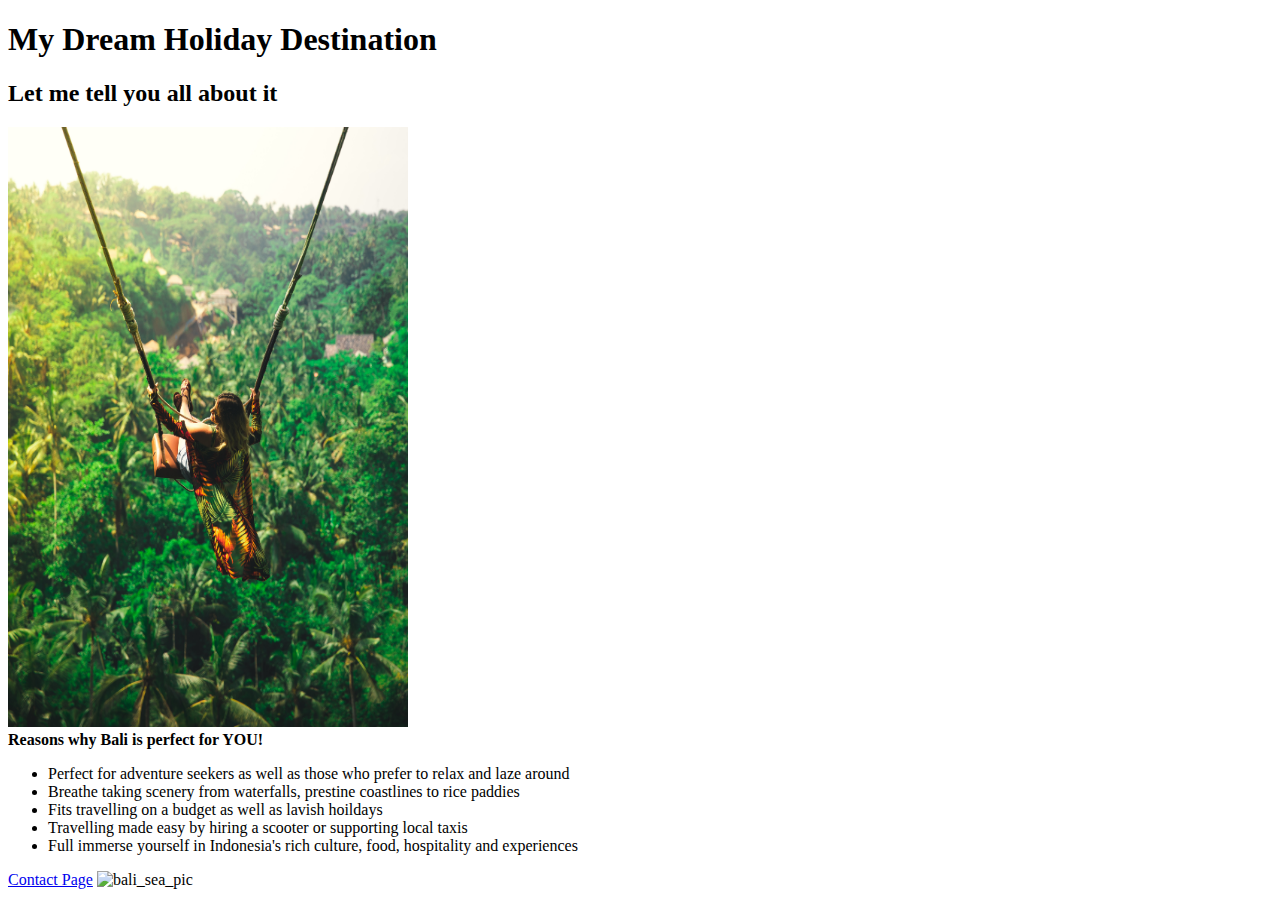
==== index.html @ dfe323c7 "added contact link" ====
<!DOCTYPE html>
<html lang="en">
  <head>
    <meta charset="UTF-8" />
    <meta http-equiv="X-UA-Compatible" content="IE=edge" />
    <meta name="viewport" content="width=device-width, initial-scale=1.0" />
    <title>Document</title>
  </head>
  <body>
    <h1>My Dream Holiday Destination</h1>
    <h2>Let me tell you all about it</h2>
    <img src="bali.jpg" alt="bali-pic" width="400" height="600" />
    <br />
    <strong>Reasons why Bali is perfect for YOU!</strong>
    <ul>
      <li>
        Perfect for adventure seekers as well as those who prefer to relax and
        laze around
      </li>
      <li>
        Breathe taking scenery from waterfalls, prestine coastlines to rice
        paddies
      </li>
      <li>Fits travelling on a budget as well as lavish hoildays</li>
      <li>
        Travelling made easy by hiring a scooter or supporting local taxis
      </li>
      <li>
        Full immerse yourself in Indonesia's rich culture, food, hospitality and
        experiences
      </li>
    </ul>
    <a href="./contact.html"> Contact Page</a>
    <img src="Bali_nature.jpg" alt="bali_sea_pic" width="400" height="600" />
  </body>
</html>
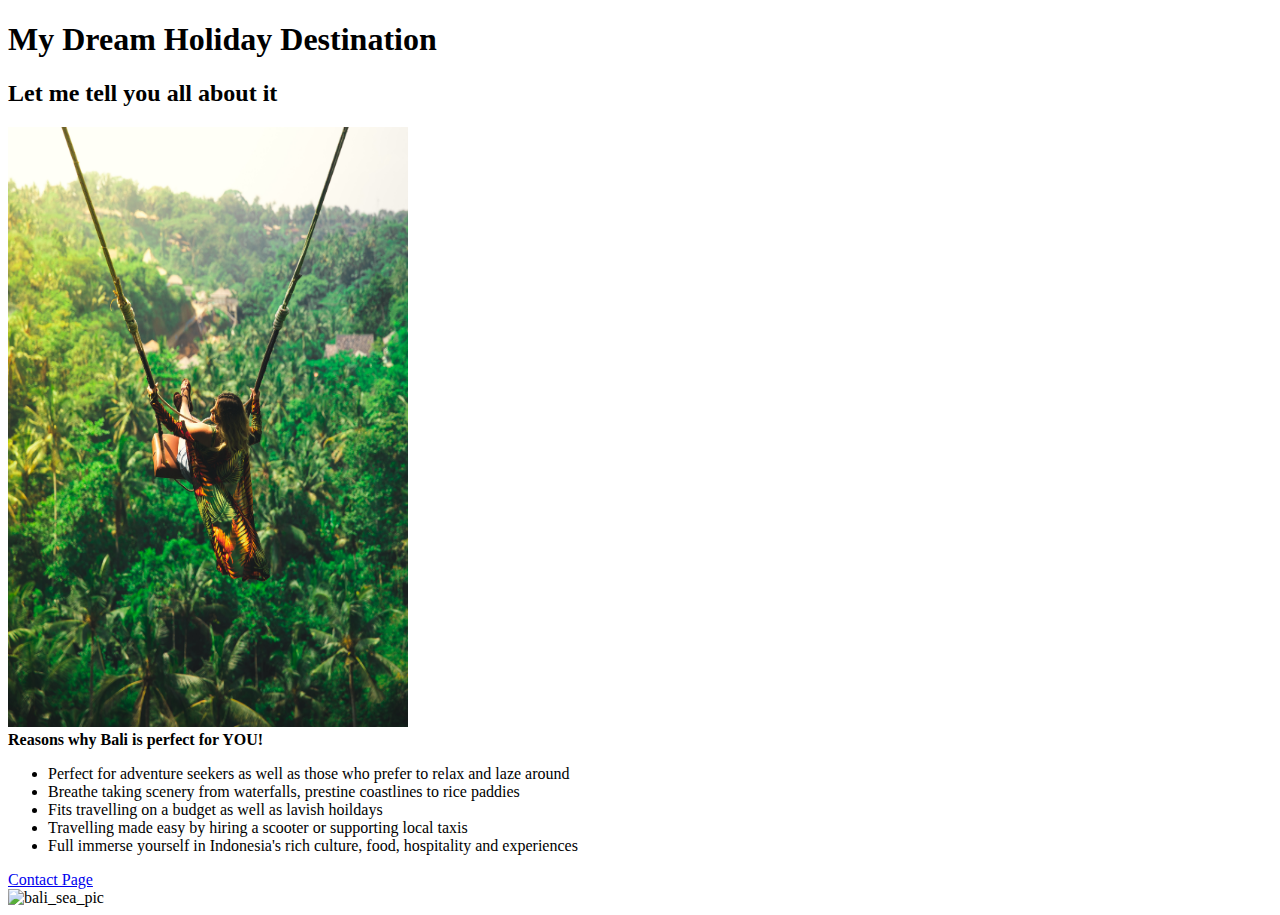
==== commit b226c4d2: "added links" ====
--- a/index.html
+++ b/index.html
@@ -31,6 +31,7 @@
       </li>
     </ul>
     <a href="./contact.html"> Contact Page</a>
+    <br />
     <img src="Bali_nature.jpg" alt="bali_sea_pic" width="400" height="600" />
   </body>
 </html>
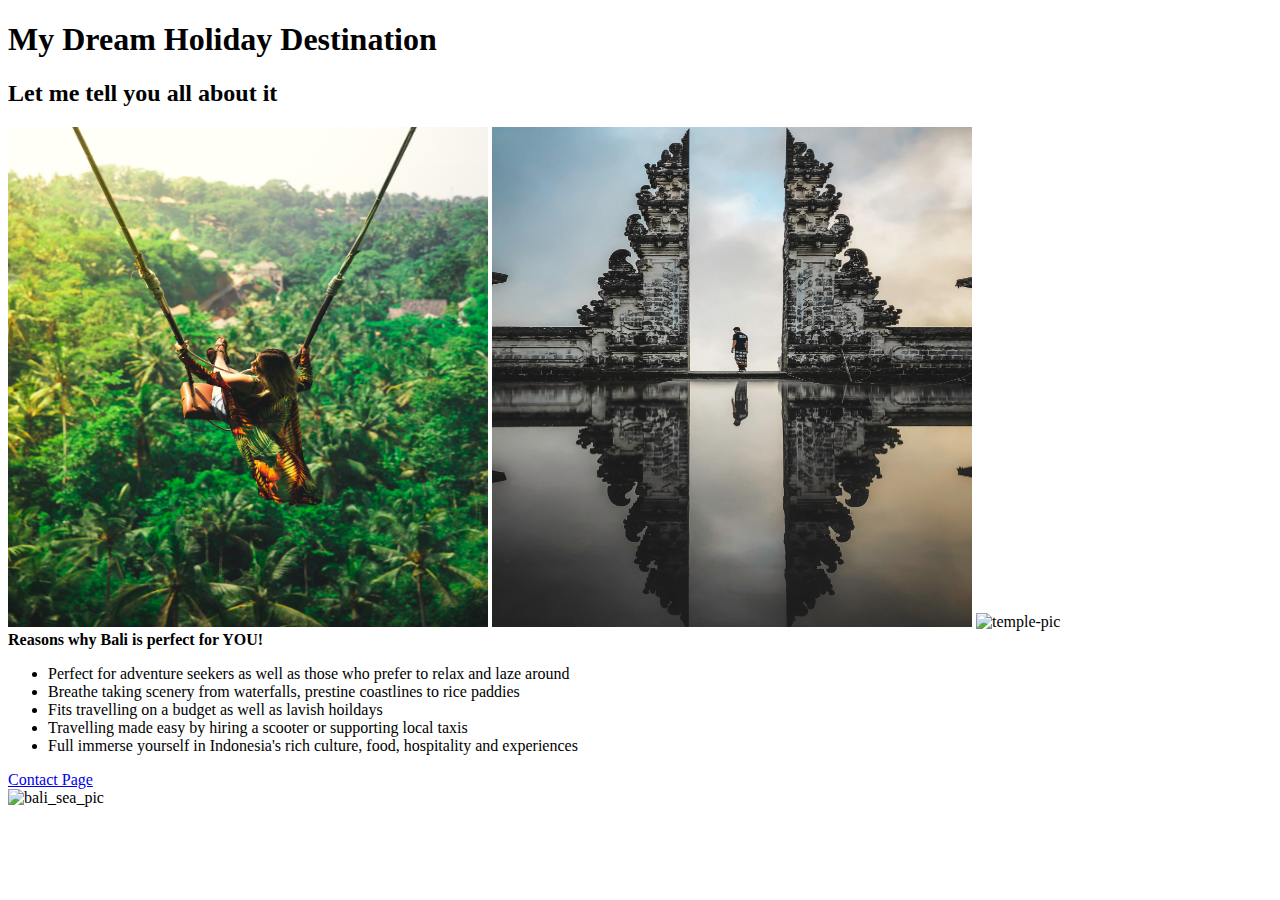
==== commit 367583c6: "images added" ====
--- a/index.html
+++ b/index.html
@@ -9,7 +9,9 @@
   <body>
     <h1>My Dream Holiday Destination</h1>
     <h2>Let me tell you all about it</h2>
-    <img src="bali.jpg" alt="bali-pic" width="400" height="600" />
+    <img src="./bali.jpg" alt="bali-pic" width="480" height="500" />
+    <img src="./temple.jpg" alt="temple-pic" width="480" height="500" />
+    <img src="./watefall.jpg" alt="temple-pic" width="480" height="500" />
     <br />
     <strong>Reasons why Bali is perfect for YOU!</strong>
     <ul>
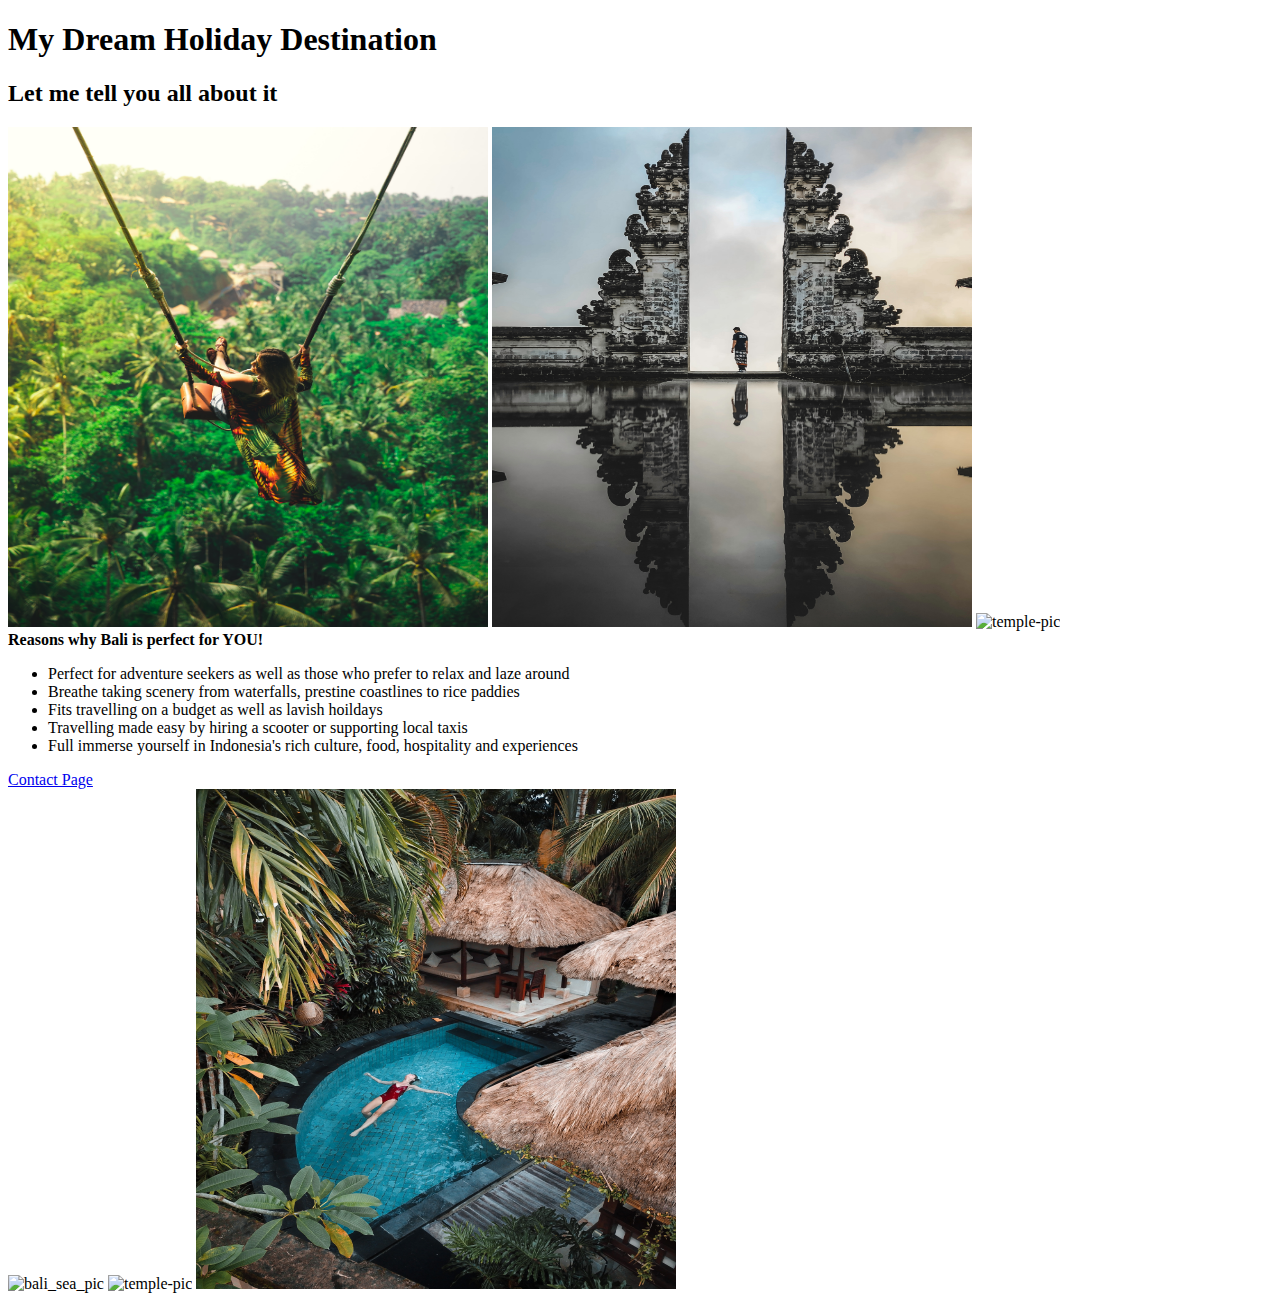
==== commit 214f5429: "More photos added" ====
--- a/index.html
+++ b/index.html
@@ -34,6 +34,8 @@
     </ul>
     <a href="./contact.html"> Contact Page</a>
     <br />
-    <img src="Bali_nature.jpg" alt="bali_sea_pic" width="400" height="600" />
+    <img src="./Bali_nature.jpg" alt="bali_sea_pic" width="480" height="500" />
+    <img src="./bali culture.jpg" alt="temple-pic" width="480" height="500" />
+    <img src="./bali_accom.jpg" alt="temple-pic" width="480" height="500" />
   </body>
 </html>
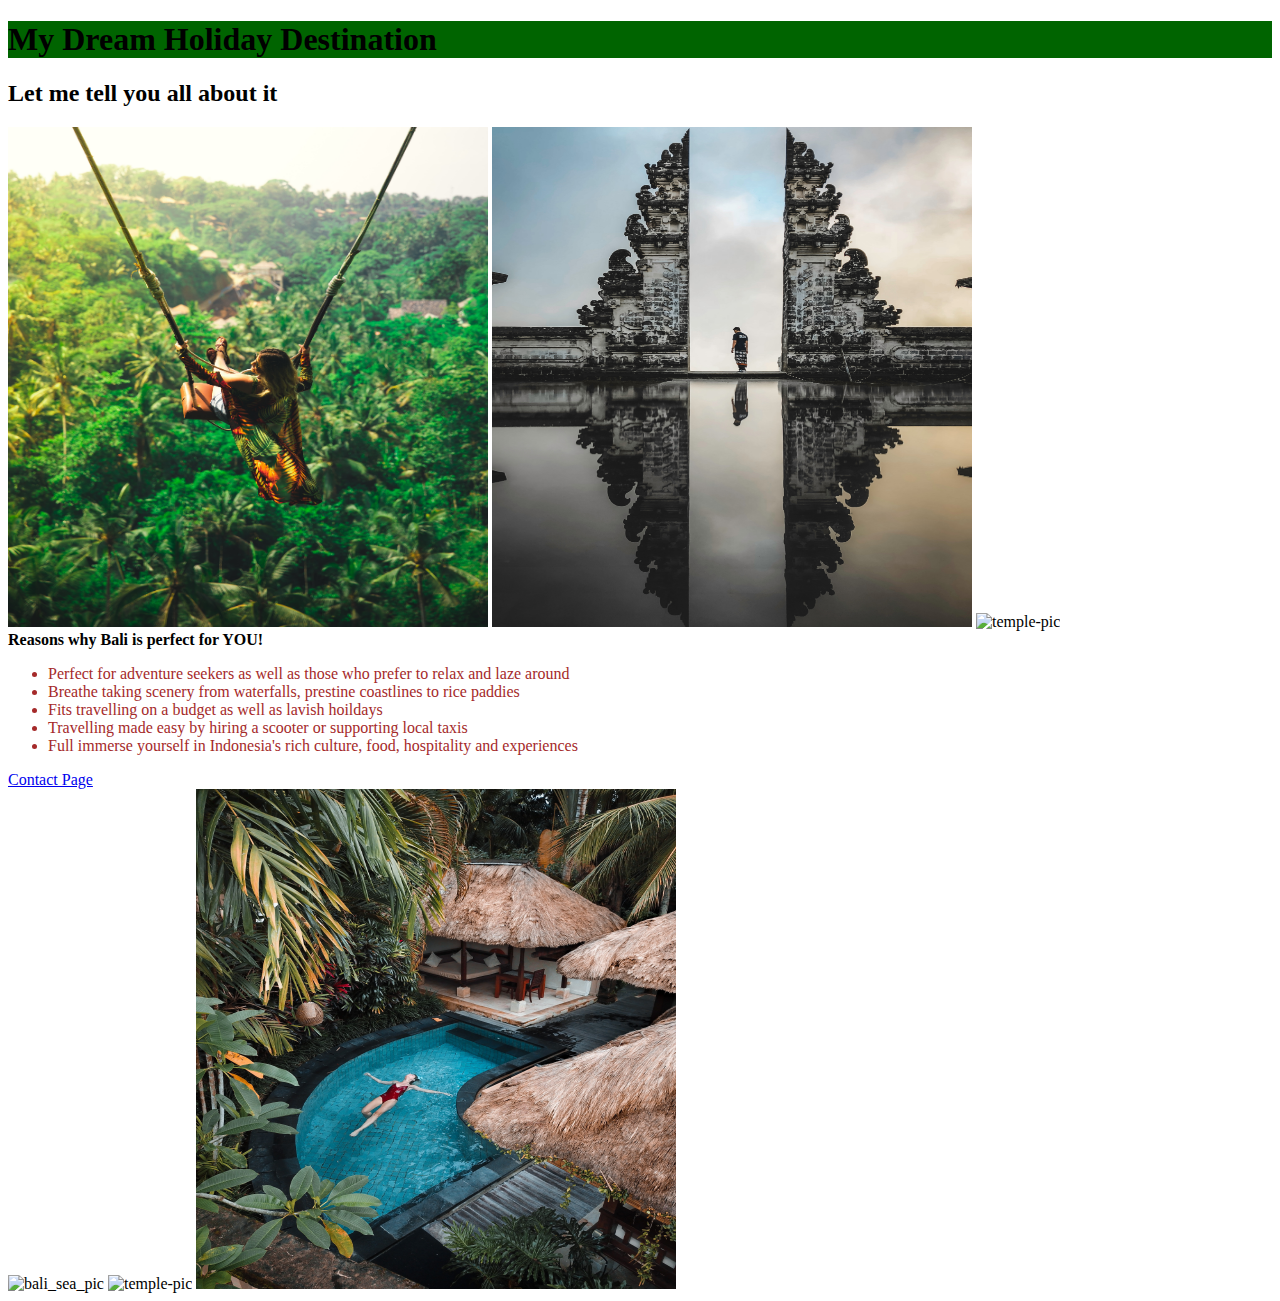
==== commit a877b1a2: "Added styling" ====
--- a/index.html
+++ b/index.html
@@ -4,7 +4,8 @@
     <meta charset="UTF-8" />
     <meta http-equiv="X-UA-Compatible" content="IE=edge" />
     <meta name="viewport" content="width=device-width, initial-scale=1.0" />
-    <title>Document</title>
+    <title>Dream Holiday Destination</title>
+    <link rel="stylesheet" href="./style.css" />
   </head>
   <body>
     <h1>My Dream Holiday Destination</h1>
--- a/style.css
+++ b/style.css
@@ -0,0 +1,7 @@
+h1 {
+  font-family: Cambria, Cochin, Georgia, Times, "Times New Roman", serif;
+  background-color: darkgreen;
+}
+ul {
+  color: brown;
+}
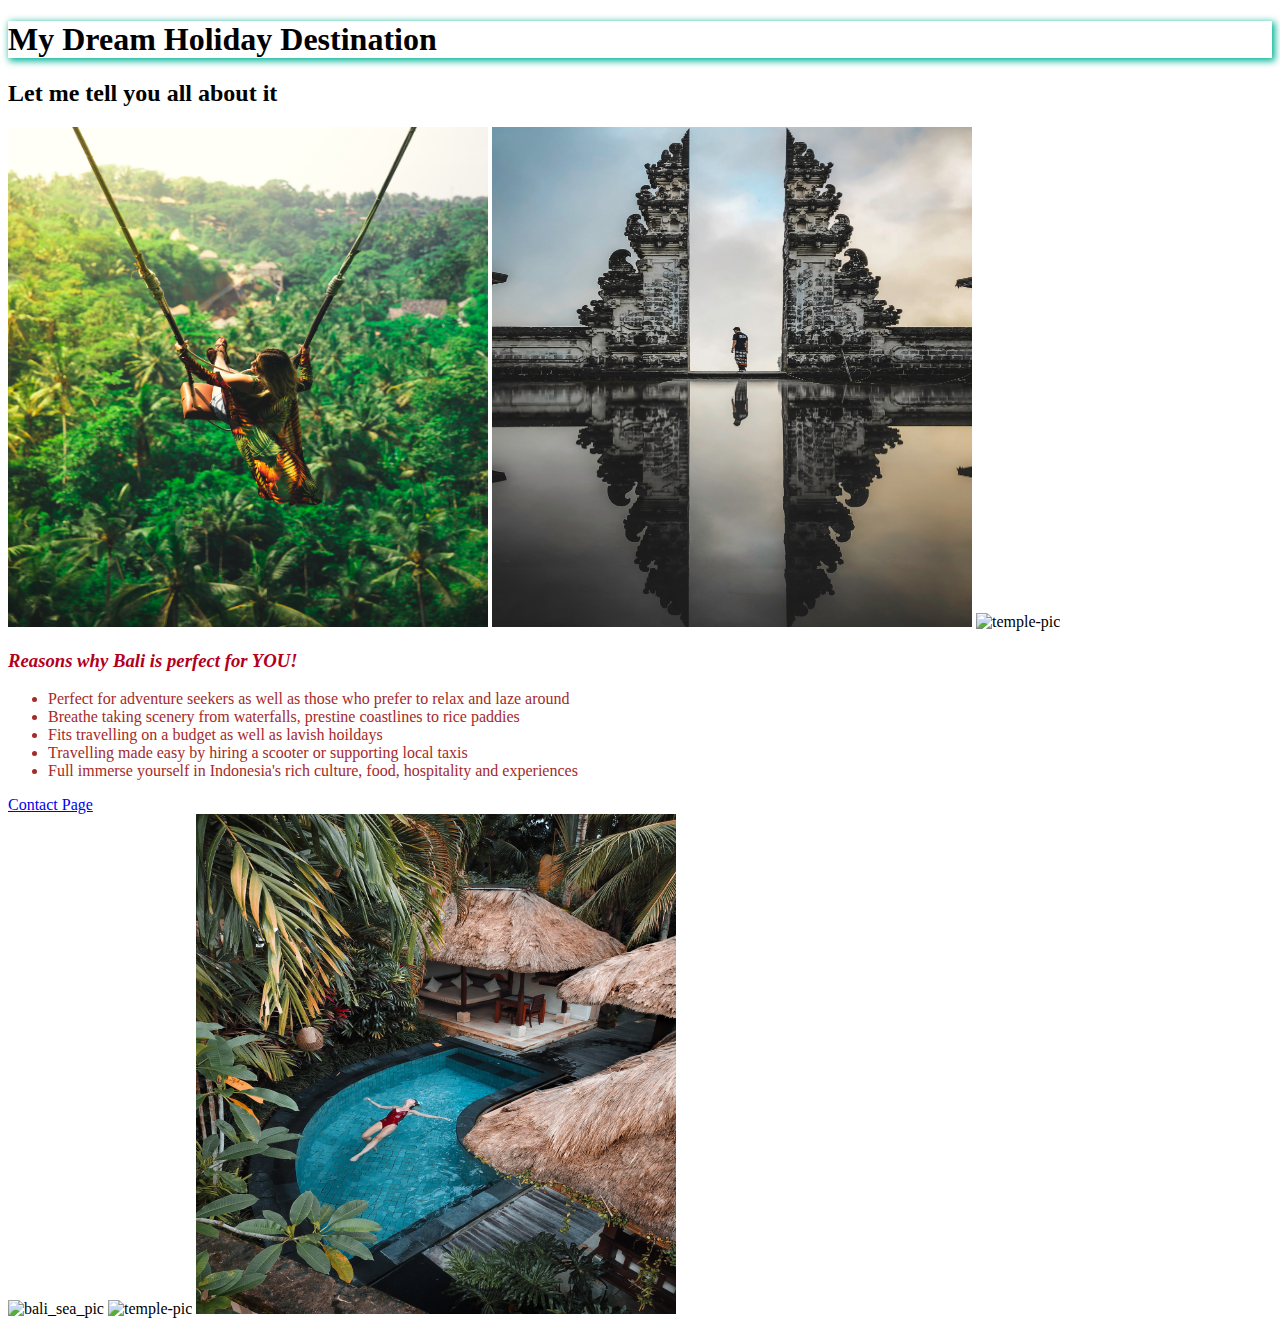
==== commit 8fa7f012: "style changes" ====
--- a/index.html
+++ b/index.html
@@ -14,7 +14,7 @@
     <img src="./temple.jpg" alt="temple-pic" width="480" height="500" />
     <img src="./watefall.jpg" alt="temple-pic" width="480" height="500" />
     <br />
-    <strong>Reasons why Bali is perfect for YOU!</strong>
+    <h3><strong>Reasons why Bali is perfect for YOU!</strong></h3>
     <ul>
       <li>
         Perfect for adventure seekers as well as those who prefer to relax and
--- a/style.css
+++ b/style.css
@@ -1,6 +1,12 @@
+body {
+  font-family: Cambria, Cochin, Georgia, Times, "Times New Roman", serif;
+}
 h1 {
-  font-family: Cambria, Cochin, Georgia, Times, "Times New Roman", serif;
-  background-color: darkgreen;
+  box-shadow: 2px 2px 7px 1px #00b395;
+}
+h3 {
+  font-style: italic;
+  color: #b3001e;
 }
 ul {
   color: brown;
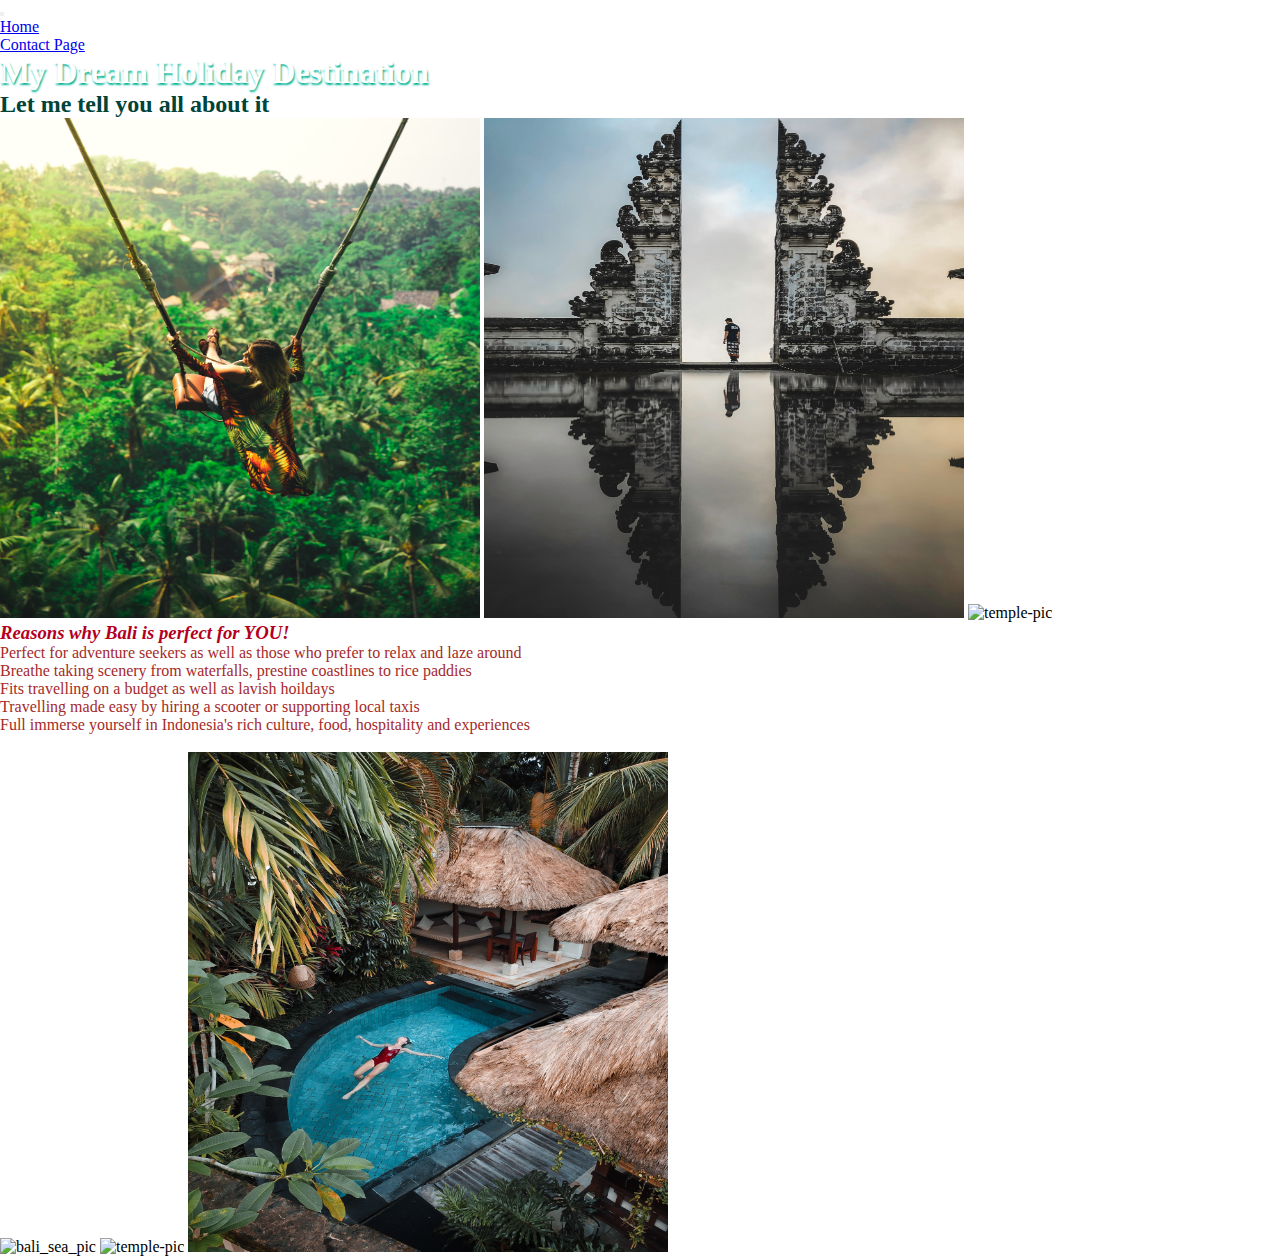
==== commit 35abafb6: "bootstrap" ====
--- a/index.html
+++ b/index.html
@@ -6,8 +6,45 @@
     <meta name="viewport" content="width=device-width, initial-scale=1.0" />
     <title>Dream Holiday Destination</title>
     <link rel="stylesheet" href="./style.css" />
+    <link
+      href="https://cdn.jsdelivr.net/npm/bootstrap@5.1.3/dist/css/bootstrap.min.css"
+      rel="stylesheet"
+      integrity="sha384-1BmE4kWBq78iYhFldvKuhfTAU6auU8tT94WrHftjDbrCEXSU1oBoqyl2QvZ6jIW3"
+      crossorigin="anonymous"
+    />
+    <script
+      src="https://kit.fontawesome.com/e67a0b83aa.js"
+      crossorigin="anonymous"
+    ></script>
   </head>
   <body>
+    <nav class="navbar navbar-expand-lg navbar-light bg-light d.flex">
+      <div class="container-fluid">
+        <a class="navbar-brand" href="#"
+          ><i class="icon fa-solid fa-plane-departure"></i
+        ></a>
+        <button
+          class="navbar-toggler"
+          type="button"
+          data-bs-toggle="collapse"
+          data-bs-target="#navbarNav"
+        >
+          <span class="navbar-toggler-icon"></span>
+        </button>
+        <div class="collapse navbar-collapse" id="navbarNav">
+          <ul class="navbar-nav">
+            <li class="nav-item">
+              <a class="nav-link active mr-auto" aria-current="page" href="#"
+                >Home</a
+              >
+            </li>
+            <li class="nav-item mr-auto">
+              <a class="nav-link" href="./contact.html"> Contact Page</a>
+            </li>
+          </ul>
+        </div>
+      </div>
+    </nav>
     <h1>My Dream Holiday Destination</h1>
     <h2>Let me tell you all about it</h2>
     <img src="./bali.jpg" alt="bali-pic" width="480" height="500" />
@@ -33,10 +70,15 @@
         experiences
       </li>
     </ul>
-    <a href="./contact.html"> Contact Page</a>
+
     <br />
     <img src="./Bali_nature.jpg" alt="bali_sea_pic" width="480" height="500" />
     <img src="./bali culture.jpg" alt="temple-pic" width="480" height="500" />
     <img src="./bali_accom.jpg" alt="temple-pic" width="480" height="500" />
+    <script
+      src="https://cdn.jsdelivr.net/npm/bootstrap@5.1.3/dist/js/bootstrap.bundle.min.js"
+      integrity="sha384-ka7Sk0Gln4gmtz2MlQnikT1wXgYsOg+OMhuP+IlRH9sENBO0LRn5q+8nbTov4+1p"
+      crossorigin="anonymous"
+    ></script>
   </body>
 </html>
--- a/style.css
+++ b/style.css
@@ -1,13 +1,32 @@
-body {
-  font-family: Cambria, Cochin, Georgia, Times, "Times New Roman", serif;
+:root {
+  --color1: --color --color --color --color;
+}
+
+* {
+  margin: 0;
+  padding: 0;
+  box-sizing: border-box;
+}
+.icon {
+  color: blueviolet;
+}
+..nav {
+  display: flex;
+  justify-content: center;
 }
 h1 {
-  box-shadow: 2px 2px 7px 1px #00b395;
+  color: #ffffff;
+  text-shadow: 1px 2px 2px #00b395;
+}
+h2 {
+  color: #004338;
 }
 h3 {
+  font-size: 16;
   font-style: italic;
   color: #b3001e;
 }
 ul {
+  list-style-type: square;
   color: brown;
 }
